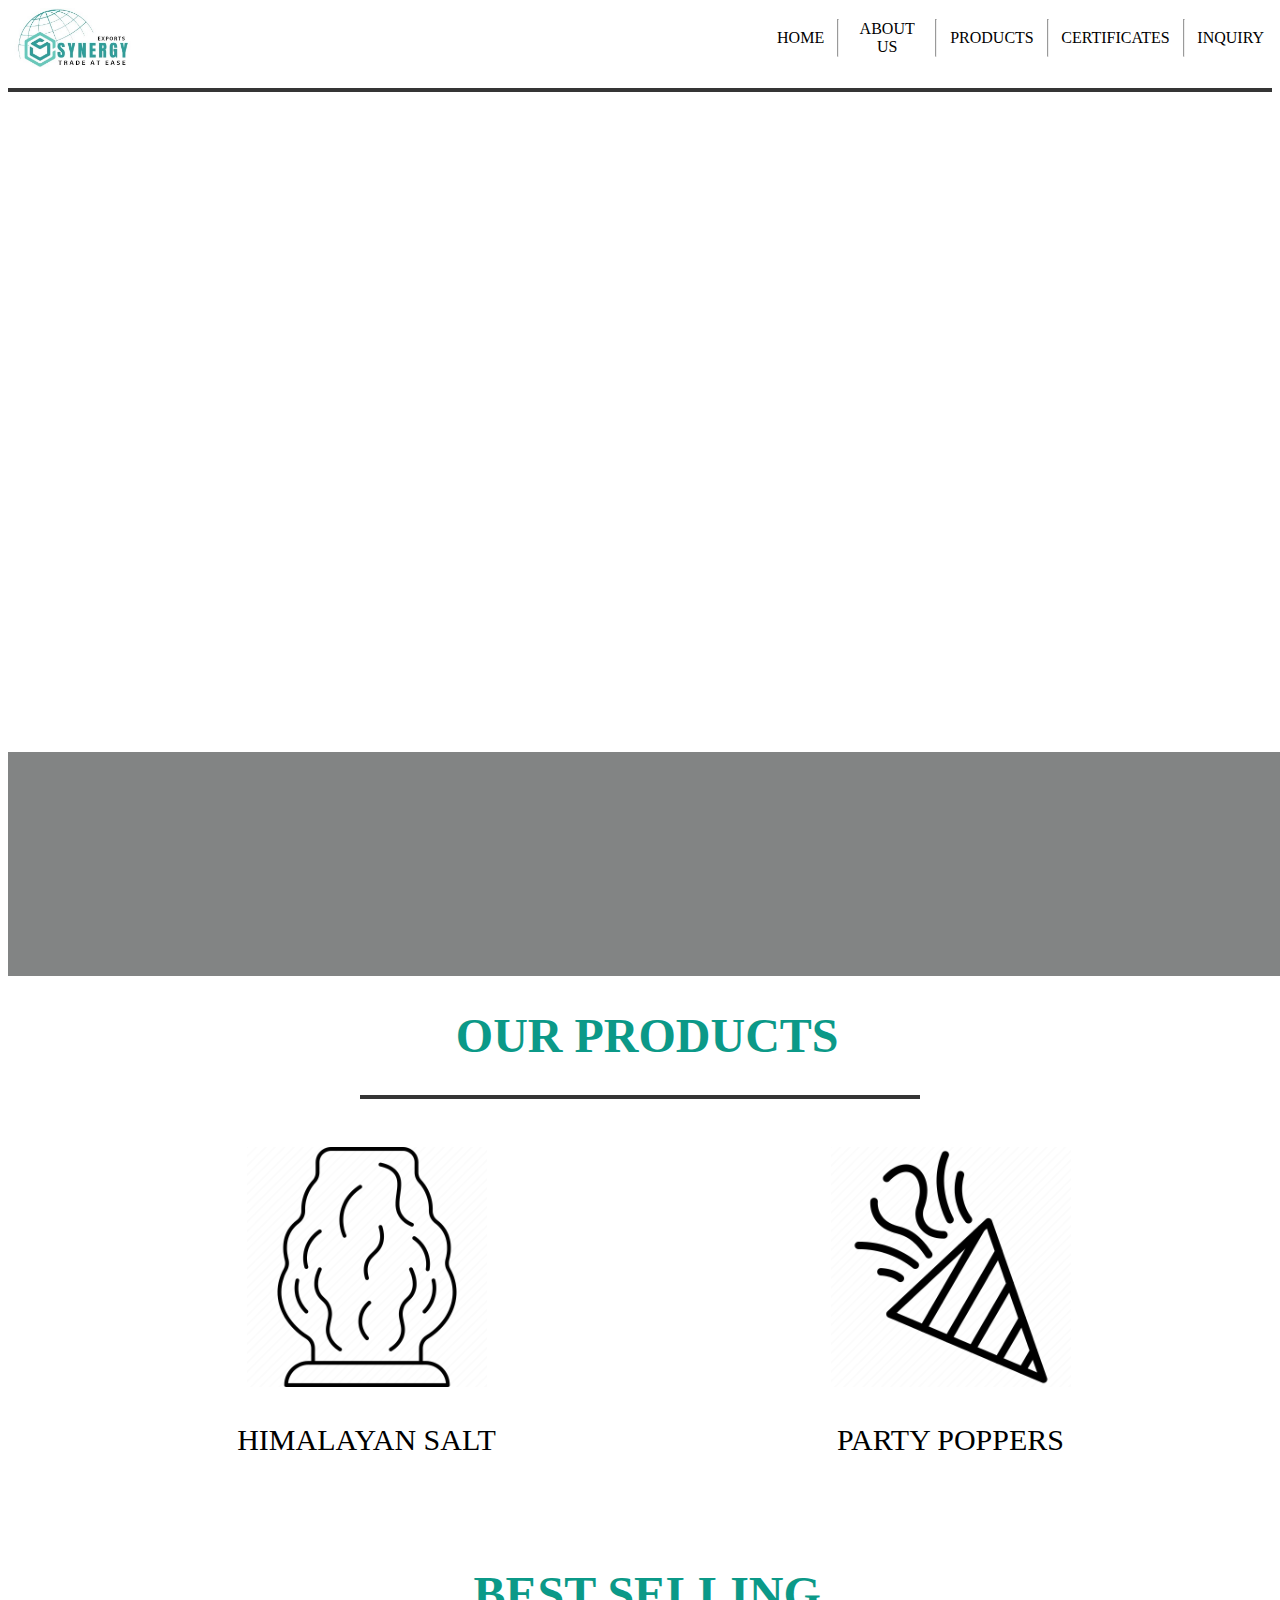
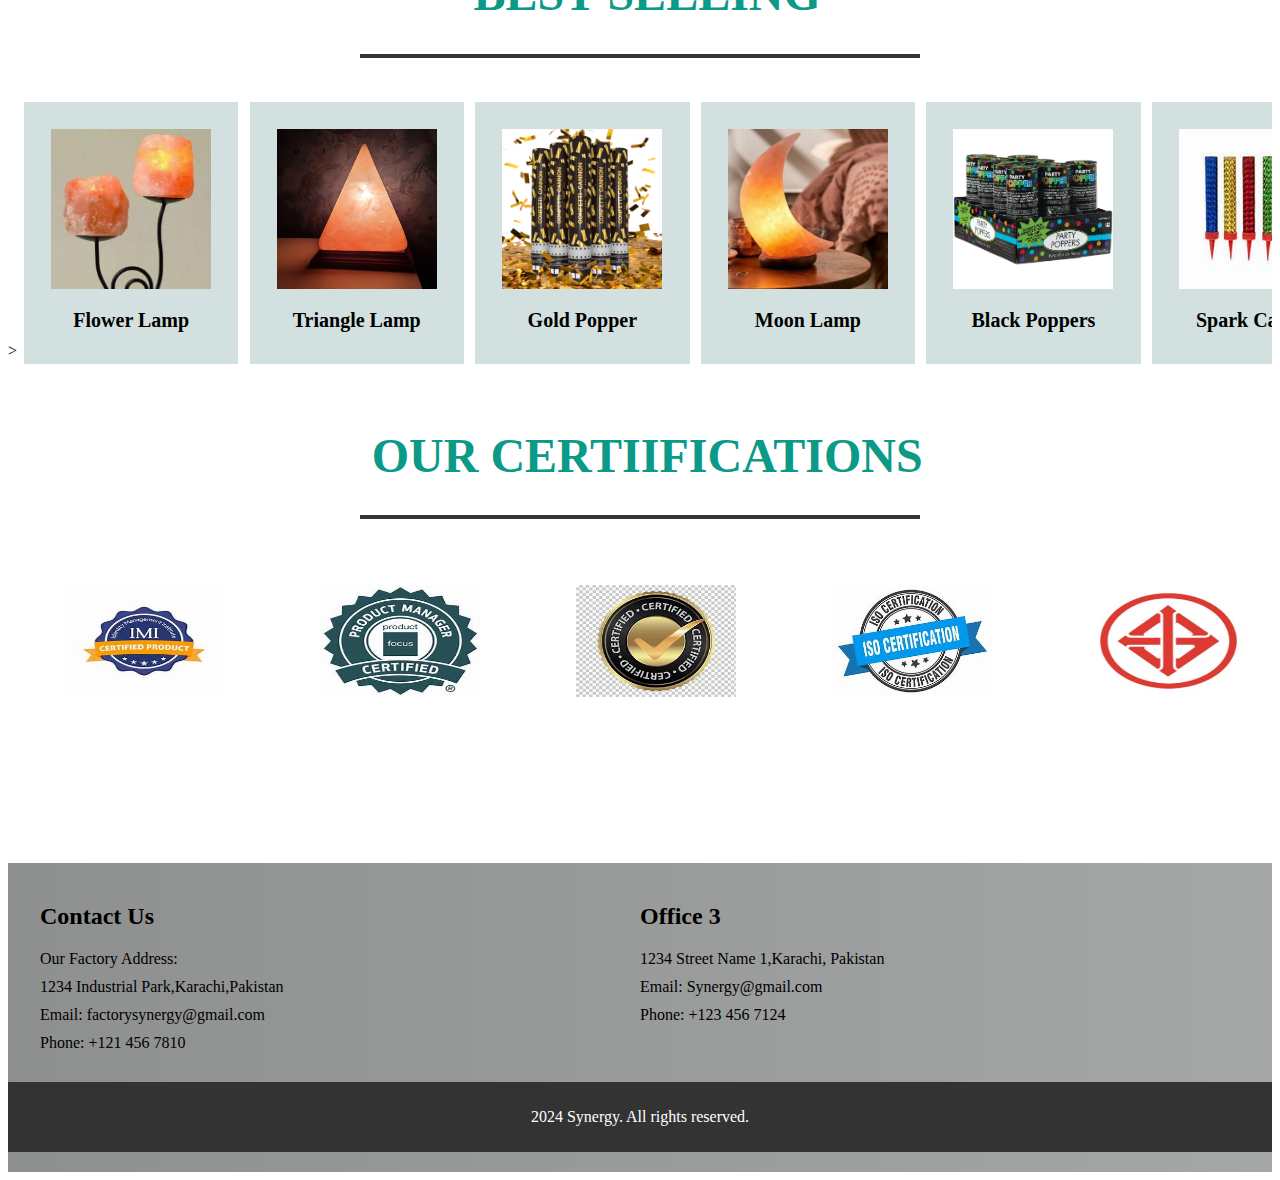
==== index.html @ dcdabdfd "add" ====
<!DOCTYPE html>
<html lang="en">
<head>
<meta charset="UTF-8">
<meta name="viewport" content="width=device-width, initial-scale=1.0">
<link rel="preconnect" href="https://fonts.googleapis.com">
<link rel="preconnect" href="https://fonts.gstatic.com" crossorigin>
<link href="https://fonts.googleapis.com/css2?family=Abel&family=Cookie&family=Great+Vibes&family=Pacifico&display=swap" rel="stylesheet">

<title>Home</title>
<link rel="stylesheet" href="index.css">
</head>

<body>
<div class="top_bar">
<img src="icon.jpeg" class="icon" width="150em" height="60em"/>
<a href="index.html" class="item" >HOME</a>
<hr/>
<a href="aboutus\aboutus.html" class="item" >ABOUT US</a>
<hr/>
<div class="dropdown">
    <a href="C:\sheza\k213240\Desktop\synergy_website\products\products.html" class="item">PRODUCTS</a> 
    <div class="dropdown-content">
        <a href="C:\sheza\k213240\Desktop\synergy_website\products\products.html#salt">Salt Lamps</a>
        <a href="C:\sheza\k213240\Desktop\synergy_website\products\products.html#poppers">Party Poppers</a>
    </div>
</div>
<hr/>
<a href="" class="item" >CERTIFICATES</a> <!--insert link here for certificates-->
<hr/>
<a href="" class="item">INQUIRY</a> <!--insert link here for inquiry page-->
</div>

<br/>
<br/>
<br/>
<br/>
<!--<div class="rest_of_the_page">-->
<hr class="hline">


    <div class="slideshow-container">
        <div class="slide slide1">
        </div>
        <div class="slide slide2">
            
        </div>
        <div class="slide slide3">
            
        </div>
    </div>
   <br/>
   <br/>
   <br/>
   <br/>
   <br/>
   <br/>
   <br/>
   <br/>
   <br/>
   <br/>
   <br/>
   <br/>
   <br/>
   <br/>
   <br/>
   <br/>
   <br/>
   <br/>
   <br/>
   <br/>
   <br/>
   <br/>
   <br/>
   <br/>
   <br/>
   <br/>
   <br/>
   <br/>
   <br/>
   <br/>
   
  
    <div class="slideshow_intro" style="margin-top:7em;">
        <div class="desc desc1">
        <h1 class="intro_heading" style="text-shadow: 2px 2px 2px rgba(0, 0, 0, 1); font-size:3.5em; ">Tea Tree Light </h1>
        <p class="intro">Enhance your ambiance with Salt Tea Lights. These natural, hand-carved salt crystals emit
             a warm, soothing glow, perfect for creating a calming atmosphere and promoting relaxation. Whether used 
             as decorative accents or for holistic benefits, Salt Tea Lights are a versatile addition to any space, 
             offering both aesthetic charm and therapeutic properties.
         </p>  
        </div> 

        <div class="desc desc2">
            <h1 class="intro_heading" style="text-shadow: 2px 2px 2px rgba(0, 0, 0, 1); font-size:3.5em; ">Animal Lick Salt  </h1>
            <p class="intro">Boost your animals' health with our mineral-rich lick salt. Sourced from natural Himalayan salt deposits
                , our product provides essential minerals like sodium, potassium, and magnesium, crucial for maintaining your animals' well-being. Ideal for livestock and pets alike, our Animal Lick Salt promotes hydration and supports overall health, ensuring your animals thrive with every lick.
             </p>  
            </div> 

            <div class="desc desc3">
                <h1 class="intro_heading" style="text-shadow: 2px 2px 2px rgba(0, 0, 0, 1); font-size:3.5em;  ">Gold Popper </h1>
                <p class="intro">Add a touch of glamour to your celebration with our Gold Party Popper. This festive accessory is perfect for any occasion, from birthdays to weddings, adding excitement and elegance to your festivities. With its shimmering gold design and effortless usability, 
                    our Party Popper ensures memorable moments and joyful celebrations for you and your guests.
                </div> 
    </div>  


  <div class="rest_of_the_page">
    <div>
    <div class="products">
        <h1 class="intro_heading"  style="text-align: center;"> OUR PRODUCTS</h1>
        <hr class="hline" style="width:35em;">
    </div>

    <span class="container">
        <span class="item">
          <a href="C:\sheza\k213240\Desktop\synergy_website\products\products.html#salt" alt="cannot load"><img src="saltlamp.png" class="img" ></a><!--link for products-->
          <div class="title">HIMALAYAN SALT</div>
          <div class="des">shop our authentic Animal Lick Salt, Bath Salt & Sauna Salt,Himalayan Fine Salt
            , Health Care Salt
            and Salt Tea Light
            </div>
  
       </span>
       <span class="container">
        <span class="item">
          <a href="C:\sheza\k213240\Desktop\synergy_website\products\products.html#poppers" alt="cannot load"><img src="partypopper.png" class="img" ></a><!--fast forward to party poppers on prod page-->
          <div class="title">PARTY POPPERS</div>
          <div class="des">Shop high quality Birthday Sparkling Candles and Party Poppers.</div>
  
       </span>
    </div>




<!-- BEST SELLING TAB-->
<div class="best_selling_prod">
    <h1 class="intro_heading" style="text-align: center;">BEST SELLING</h1>
    <hr class="hline" style="width:35em;">
    <br/>
    <br/>
    
    <div class="best_selling_container">
        <div class="best_selling_item">
            <a href="C:\sheza\k213240\Desktop\synergy_website\products\products.html#salt" alt="cannot load"><img src="flower_lamp.jpeg" class="best_selling_img"></a>
            <div class="best_selling_title">Flower Lamp</div>
            <div class="best_selling_price">PKR 1200</div>
        </div>
        <div class="best_selling_item">
            <a href="C:\sheza\k213240\Desktop\synergy_website\products\products.html#salt" alt="cannot load"><img src="triangle lamp.jpeg" class="best_selling_img"></a>
            <div class="best_selling_title">Triangle Lamp</div>
            <div class="best_selling_price">PKR 1000</div>
        </div>
        <div class="best_selling_item">
            <a href="C:\sheza\k213240\Desktop\synergy_website\products\products.html#poppers" alt="cannot load"><img src="home_first_display2.jpg" class="best_selling_img"></a>
            <div class="best_selling_title">Gold Popper</div>
            <div class="best_selling_price">PKR 600</div>
        </div>
        <div class="best_selling_item">
            <a href="C:\sheza\k213240\Desktop\synergy_website\products\products.html#salt" alt="cannot load"><img src="moon_lamp.jpeg" class="best_selling_img"></a>
            <div class="best_selling_title">Moon Lamp</div>
            <div class="best_selling_price">PKR 1000</div>
        </div>
        <div class="best_selling_item">
            <a href="C:\sheza\k213240\Desktop\synergy_website\products\products.html#poppers" alt="cannot load"><img src="party_poppers_2.webp" class="best_selling_img"></a>
            <div class="best_selling_title">Black Poppers</div>
            <div class="best_selling_price">PKR 500</div>
        </div>
        <div class="best_selling_item">
            <a href="C:\sheza\k213240\Desktop\synergy_website\products\products.html#poppers" alt="cannot load"><img src="birthday_sparkling_candles.jfif" class="best_selling_img"></a>
            <div class="best_selling_title">Spark Candles</div>
            <div class="best_selling_price">PKR 500</div>
        </div>
        <div class="best_selling_item">
            <a href="C:\sheza\k213240\Desktop\synergy_website\products\products.html#salt" alt="cannot load"><img src="health_care_salt.jfif" class="best_selling_img"></a>
            <div class="best_selling_title">Health Salt</div>
            <div class="best_selling_price">PKR 300</div>
        </div>
        <div class="best_selling_item">
            <a href="C:\sheza\k213240\Desktop\synergy_website\products\products.html#salt" alt="cannot load"><img src="bath_salts.jfif" class="best_selling_img"></a>
            <div class="best_selling_title">Bath Salts</div>
            <div class="best_selling_price">PKR 700</div>
        </div>
        <!--duplication-->
        <div class="best_selling_item">
            <a href="C:\sheza\k213240\Desktop\synergy_website\products\products.html#salt" alt="cannot load"><img src="flower_lamp.jpeg" class="best_selling_img"></a>
            <div class="best_selling_title">Flower Lamp</div>
            <div class="best_selling_price">PKR 1200</div>
        </div>
        <div class="best_selling_item">
            <a href="C:\sheza\k213240\Desktop\synergy_website\products\products.html#salt" alt="cannot load"><img src="triangle lamp.jpeg" class="best_selling_img"></a>
            <div class="best_selling_title">Triangle Lamp</div>
            <div class="best_selling_price">PKR 1000</div>
        </div>
        <div class="best_selling_item">
            <a href="C:\sheza\k213240\Desktop\synergy_website\products\products.html#poppers" alt="cannot load"><img src="home_first_display2.jpg" class="best_selling_img"></a>
            <div class="best_selling_title">Gold Popper</div>
            <div class="best_selling_price">PKR 600</div>
        </div>
        <div class="best_selling_item">
            <a href="C:\sheza\k213240\Desktop\synergy_website\products\products.html#salt" alt="cannot load"><img src="moon_lamp.jpeg" class="best_selling_img"></a>
            <div class="best_selling_title">Moon Lamp</div>
            <div class="best_selling_price">PKR 1000</div>
        </div>
        <div class="best_selling_item">
            <a href="C:\sheza\k213240\Desktop\synergy_website\products\products.html#poppers" alt="cannot load"><img src="party_poppers_2.webp" class="best_selling_img"></a>
            <div class="best_selling_title">Black Poppers</div>
            <div class="best_selling_price">PKR 500</div>
        </div>
        <div class="best_selling_item">
            <a href="C:\sheza\k213240\Desktop\synergy_website\products\products.html#poppers" alt="cannot load"><img src="birthday_sparkling_candles.jfif" class="best_selling_img"></a>
            <div class="best_selling_title">Spark Candles</div>
            <div class="best_selling_price">PKR 500</div>
        </div>
        <div class="best_selling_item">
            <a href="C:\sheza\k213240\Desktop\synergy_website\products\products.html#salt" alt="cannot load"><img src="health_care_salt.jfif" class="best_selling_img"></a>
            <div class="best_selling_title">Health Salt</div>
            <div class="best_selling_price">PKR 300</div>
        </div>
        <div class="best_selling_item">
            <a href="C:\sheza\k213240\Desktop\synergy_website\products\products.html#salt" alt="cannot load"><img src="bath_salts.jfif" class="best_selling_img"></a>
            <div class="best_selling_title">Bath Salts</div>
            <div class="best_selling_price">PKR 700</div>
        </div>
    </div>
</div>>



    
    
    <!--certifications-->
    <br/>
    <br/>
    <br/>
   
    


   <div class="certifications">
    <h1 class="intro_heading"  style="text-align: center;"> OUR CERTIIFICATIONS </h1>
    <hr class="hline" style="width:35em;">
  <br/>


  <div class="certifications_container">
    <div class="certificate_box">
    <img src="cert1.jfif" class="certificate">
    </div>
    <div class="certificate_box">
        <img src="cert2.jfif" class="certificate">
    </div>
    <div class="certificate_box">
        <img src="cert3.jfif" class="certificate">
    </div>
    <div class="certificate_box">
        <img src="cert4.jfif" class="certificate">
    </div>
    <div class="certificate_box">
        <img src="cert5.jpg" class="certificate">
    </div>
    </div>
    <br/>
    <br/><br/><br/><br/>
    <!--GET IN TOUCH-->
    
    <br/>
    <br/>
    <br/>
    <br/>  
      <br/>
    <div class="get_in_touch">
    
        <footer class="contact-footer">
            <div class="contact-container">
                <div class="contact-info">
                    <h2>Contact Us</h2>
                    <p>Our Factory Address:</p>
                    <p>1234 Industrial Park,Karachi,Pakistan</p>
                    <p>Email: factorysynergy@gmail.com</p>
                    <p>Phone: +121 456 7810</p>
                </div>
                <div class="contact-details">
                    <h2>Office 3</h2>
                    <p>1234 Street Name 1,Karachi, Pakistan</p>
                    <p>Email: Synergy@gmail.com</p>
                    <p>Phone: +123 456 7124</p>
                </div>
            </div>
            <div class="footer-bottom">
                <p> 2024 Synergy. All rights reserved.</p>
            </div>
        </footer>
    
    </div>
  </div>

</body>
</html>
---- index.css ----
.rest_of_the_page{
    
    background-size:cover;
    background-size: cover;
    overflow-x: hidden;


}
.top_bar {
    display: flex;
    flex-wrap: nowrap;
    float: right;
    align-items: center;
    gap:0.3em
    }
    
.item {
    
    padding: 0.5em;
    text-align: center;
    color: black;
    text-decoration: none;
    align-items: center;
    
    }

.dropdown {
    position: relative;
    display: inline-block;
}

.dropdown-content {
    display: none;
    position: absolute;
    background-color: white;
    box-shadow: 0px 8px 16px 0px rgba(0,0,0,0.2);
    z-index: 1;
    min-width: 8em; 

}

.dropdown-content a {
    color: black;
    padding: 12px 16px;
    text-decoration: none;
    display: block;
    text-align: left;
}

.dropdown-content a:hover {
    background-color: rgb(5, 182, 182);
    color: white;
}

.dropdown:hover .dropdown-content {
    display: block;
}

.dropdown:hover .item {
    color: rgb(5, 182, 182);
}
    
.icon {
    padding-right:39em;
    }
    
.item:hover {
     color: rgb(5, 182, 182);
    
    }
    
hr{
    height: 2em;
    padding-bottom: 0em;
    padding-top:0.2em;
   
    
 }
    
.hline{
   height: 0.05em;
   background-color: rgb(53, 53, 53);
   border: none;
}


@keyframes Animation{
    from{
    opacity:0;
    }
    
    to{
    opacity:1;
    } 
}  



.slideshow-container {
    position: absolute;
    padding-top: 5em;
    width: 66em;
    height: 50em;
    padding-left:18em;
    overflow: hidden;
    z-index: -1; /* Ensure it stays behind other content */
    
}

.slide {
    position: absolute;
    top: 0;
    left: 0;
    width: 100%;
    height: 100%;
    background-size: cover;
    background-position: center;
    opacity: 0;
    z-index:-1;
    
    animation: slideAnimation 12s infinite linear;

}

.slide1 {
    background-image: url('salt_tea_light.webp');
    animation-delay: 0s;
}

.slide2 {
    background-image: url('animal_lick_salt.webp');
    animation-delay: 4s;
}

.slide3 {
    background-image: url('home_first_display2.jpg');
    animation-delay: 8s;
}

@keyframes slideAnimation {
    0% { opacity: 0; transform: scale(1); }
    10% { opacity: 1; transform: scale(1.02); }
    30% { opacity: 1; transform: scale(1.04); }
    40% { opacity: 0; transform: scale(1.06); }
    100% { opacity: 0; transform: scale(1); }
}




.intro{
    font-size: 1.5em;
    color: rgb(245, 234, 234);
    text-align: justify;
    padding-right: 1.5em;
    padding-left: 0.5em;
    }

.intro_heading{
    
    color:#0b9988;
    font-weight: 10em;
    font-size: 3em;
    padding-left: 0.3em;
    
}
.slideshow_intro{
    position: relative;
    width: 84em;
    height: 14em;

    overflow: hidden;
    z-index: 1; 
    background-color: rgba(46, 50, 50, 0.6); 
    text-align: justify;
}
.desc {
    position: absolute;
    top: 0;
    left: 0;
    width: 100%;
    height: 100%;
    opacity: 0;
    z-index: 1;
    animation: desAnimation 12s infinite linear;
  }

  .desc1 {
    animation-delay: 0s;
  }

  .desc2 {
    animation-delay: 4s;
  }

  .desc3 {
    animation-delay: 8s;
  }

  @keyframes desAnimation {
    0% { opacity: 0; }
    8% { opacity: 1; }
    33% { opacity: 1; }
    41% { opacity: 0; }
    100% { opacity: 0; }
  }

.img{
	width:15em;
	height:15em;
	object-fit: cover;
	padding:2em;
    
	
}
.img:hover{
	width:18em;
	height:18em;
	padding:0px;
	padding-top:1%;

}
.container{
	display:inline-flex;
	justify-content: space-between;	
	padding-left: 0em;
    padding-right: 3em;
	
}

.item{
    text-align: center;
}

.title
{ 
   font-size:30px;	
   text-decoration:bold;
}
.des{
   color:transparent;
   transition:all 0.5s ease-in-out 0s;
   font-size: 20px;
   padding-left: 5em;
   padding-right: 5em;
}

.item:hover .des{  
   color: rgb(44, 51, 46);

   
}



/* BEST SELLING */
.best_selling_img{
	width:10em;
	height:10em;
	object-fit: cover;
	padding:1em;
}

.best_selling_item:hover .best_selling_img{
	width:14em;
	height:13em;
	padding:1em;
	padding-top:1%;
}

.best_selling_container{
	display: inline-flex;
	justify-content: space-between;
	padding-left: 1em;
	animation: scroll 20s linear infinite;
	width: calc(100% * 2);
	width: 40em;
	height: 15em; /* Adjusted to fit larger items */
}

.best_selling_item{
	text-align: center;
	background-color: rgba(165, 194, 191, 0.5);
	padding: 0.7em;
	margin-right: 0.7em;
	width: 15em; /* Increased initial width */
	height: 15em; /* Increased initial height */
}

.best_selling_item:hover{
	width:19em;
	height:17em;
}

.best_selling_title{ 
	font-size: 1.25em;	
	font-weight: bold;
}

.best_selling_price{
	color: transparent;
	transition: all 0.5s ease-in-out 0s;
	font-size: 20px;
	text-align: center;
}



@keyframes scroll {
    0% { transform: translateX(0); }
    100% { transform: translateX(-50%); }
}

/*CERTIFICATIONS*/

.certifications_container{
	display:inline-flex;
	justify-content: space-between;	
    width:7em;
    height:6em;
    padding-left: 1em;
}
.certificate_box{
    padding:2.5em;
    background-color:transparent;
    margin-right: 1em;
    width:10em;
    height:7em;
}
.certificate{
    width:10em;
    height:7em;
}

.certificate:hover{
    opacity:0.7
}

/*GET IN TOUCH*/

.contact-footer {
    background:linear-gradient(to right,rgba(30, 33, 33, 0.5),rgba(30, 33, 33, 0.4));
    color:black;
    
    padding: 20px 0;
}

.contact-container {
    display: flex;
    justify-content: space-around;
    align-items: flex-start;
    padding: 20px;
    max-width: 1200px;
    margin: 0 auto;
   
}

.contact-info,
.contact-details {
    width: 45%;
}

.contact-info h2,
.contact-details h2 {
    margin-top: 0;
    font-size: 24px;
}

.contact-info p,
.contact-details p {
    margin: 10px 0;
}

.footer-bottom {
    text-align: center;
    padding: 10px 0;
    background-color: #333;
   color:white;
}


.contact-info,
.contact-details {
     width: 80%;
        
 }



 /*ABOUT US PAGE*/
 
 .aboutus_intro {
    position: relative;
    width: 100%;
    height: 60em;
    background-image: url('office.jpg');
    background-size: cover;
    background-position: center;
    overflow: hidden;
    opacity: 0; 
            animation: fadeInScale 0.6s ease-in-out forwards; 
        }
   
@keyframes fadeInScale {
    from {
        opacity: 0;
        transform: scale(1);
    }
    to {
        opacity: 1;
        transform: scale(1);
    }
}

.aboutus_intro::before {
    content: "";
    position: absolute;
    top: 0;
    left: 0;
    width: 100%;
    height: 60em;
    background-image: url('office.jpg');
    background-size: cover;
    background-position: center;
    filter: brightness(40%) grayscale(60%); 
    opacity: 0.9;
    z-index: 0;
}

.dull_caption {
    position: relative;
    z-index: 1;
    color: rgb(7, 199, 190);
    font-size: 4em; 
    text-shadow: 4px 4px 4px rgba(0, 0, 0, 1); 
    padding-top:4em;
    padding-left:0.7em;
    animation: fadeInScale 1.2s ease-in-out forwards; 
}
.dull_vision{
    position: relative;
    font-family: "Abel";
    z-index:1;
    color: rgba(253, 253, 253, 1);
    text-shadow: 3px 3px 3px rgba(0, 0, 0, 1); 
    font-size:1.5em;
    padding-left: 2em;
    padding-right: 20em;
    text-align: justify;
    animation: fadeInScale 1.2s ease-in-out forwards; 
    
   
}

/*CEO MESSAGE*/
.ceo_msg{
    display:flex;
    flex-direction: row;
    font-size: 1.16em;
    background:rgba(63, 61, 61, 0.3);

    

}
.message{
    text-align: justify;
    padding-left:1em;
    padding-right:3em;
}
.ceo_image{
    padding-right:2em;
}
.ceo_picture{
   width:25em;
   height:28em;
   padding-top:9em;
}
.ceo_image{
    display:inline-flex;
    align-items: center;
    flex-direction: column; 
}
.ceo_image_caption{
    font-size: 1.5em;
}
/*DIRECTOR MESSSAGE*/

.director_msg{
    display:flex;
    flex-direction: row-reverse;
    font-size: 1.16em;
    background:rgba(63, 61, 61, 0.3);

    

}
.initial{
    color:#0b9988;
    font-size: 3em;
}
.ceo_message{
    color:#2c2c2c;
}

/*PRODUCTS PAGE*/
.salt_intro {
    
    display:flex;
    align-items: center;
    flex-direction: column;
    position: relative;
    width: 100%;
    height: 17em;
    background-image: url('salt.jpg');
    background-size: cover;
    background-position: center;
    overflow: hidden;
    opacity: 0; 
            animation: fadeInScale 0.6s ease-in-out forwards; 
        }
   


.salt_intro::before {

    content: "";
    position: absolute;
    top: 0;
    left: 0;
    width: 100%;
    height: 17em;
    background-image: url('salt.jpg');
    background-size: cover;
    background-position: center;
    filter: brightness(50%) ; 
    opacity: 0.5;
    z-index: 0;
}
.salt_heading{
    position: relative;
    z-index: 1;
    color: rgb(234, 127, 95);
    font-size: 4em; 
    text-shadow: 4px 4px 4px rgba(0, 0, 0, 1); 
    padding-left:0.7em;
    animation: fadeInScale 1.2s ease-in-out forwards; 
}
.salt_caption{
    position: relative;
    font-family: "Abel";
    z-index:1;
    color: rgba(253, 253, 253, 1);
    text-shadow: 3px 3px 3px rgba(0, 0, 0, 1); 
    font-size:1.5em;
    padding-left: 1em;
    padding-right: 1em;
    text-align: center;
    animation: fadeInScale 1.2s ease-in-out forwards;   
}

/*SALT PRODUCTS*/


/*PARTY POPPERS*/
.party_poppers {
    
    display:flex;
    align-items: center;
    flex-direction: column;
    position: relative;
    width: 100%;
    height: 17em;
    background-image: url('home_first_display2.jpg');
    background-size: cover;
    background-position: center;
    overflow: hidden;
    opacity: 0; 
            animation: fadeInScale 0.6s ease-in-out forwards; 
        }
   


.party_poppers::before {

    content: "";
    position: absolute;
    top: 0;
    left: 0;
    width: 100%;
    height: 17em;
    background-image: url('home_first_display2.jpg');
    background-size: cover;
    background-position: center;
    filter: brightness(50%) ; 
    opacity: 0.5;
    z-index: 0;
}
.party_heading{
    position: relative;
    z-index: 1;
    color: rgb(254, 217, 65);
    font-size: 4em; 
    text-shadow: 4px 4px 4px rgb(0, 0, 0); 
    padding-left:0.7em;
    animation: fadeInScale 1.2s ease-in-out forwards; 
}
.party_caption{
    position: relative;
    font-family: "Abel";
    z-index:1;
    color: rgba(253, 253, 253, 1);
    text-shadow: 3px 3px 3px rgba(0, 0, 0, 1); 
    font-size:1.5em;
    padding-left: 1em;
    padding-right: 1em;
    text-align: center;
    animation: fadeInScale 1.2s ease-in-out forwards;   
}
/*PRODUCTS*/



.product_img{
	width:11em;
	height:10em;
	object-fit: cover;
	padding:1em;
    
	
}
.product_item:hover .product_img{
	width:13em;
	height:12em;
    transition:all 0.5s ease-in-out 0.2s;
	

}
.product_container{
	display:inline-flex;
	justify-content: space-between;	
    padding-top:1em;
}

.product_item{
    text-align: center;
    background-color: rgba(165, 194, 191, 0.5); 
    padding-bottom:2em;
    margin-right: 2em; 
    width:15em;
    height:15em;
    margin-bottom: 2em;
    margin-left: 0.5em;
    margin-right: 0.5em;
    
}

.product_item:hover{
    width:17em;
    height:18em;
    transition:all 0.5s ease-in-out 0.2s;
}

.product_title
{ 
   font-size:1.25em;	
   font-weight: bold; 
   
}


.product_des{
    padding-top: 0.3em;;
color:transparent;
font-size: 1.05em;
padding-left: 0.5em;
padding-right: 0.5em;
text-align: center;
}

.product_item:hover .product_des{
    color:#333;
    transition:all 0.7s ease-in-out 0.5s;
}
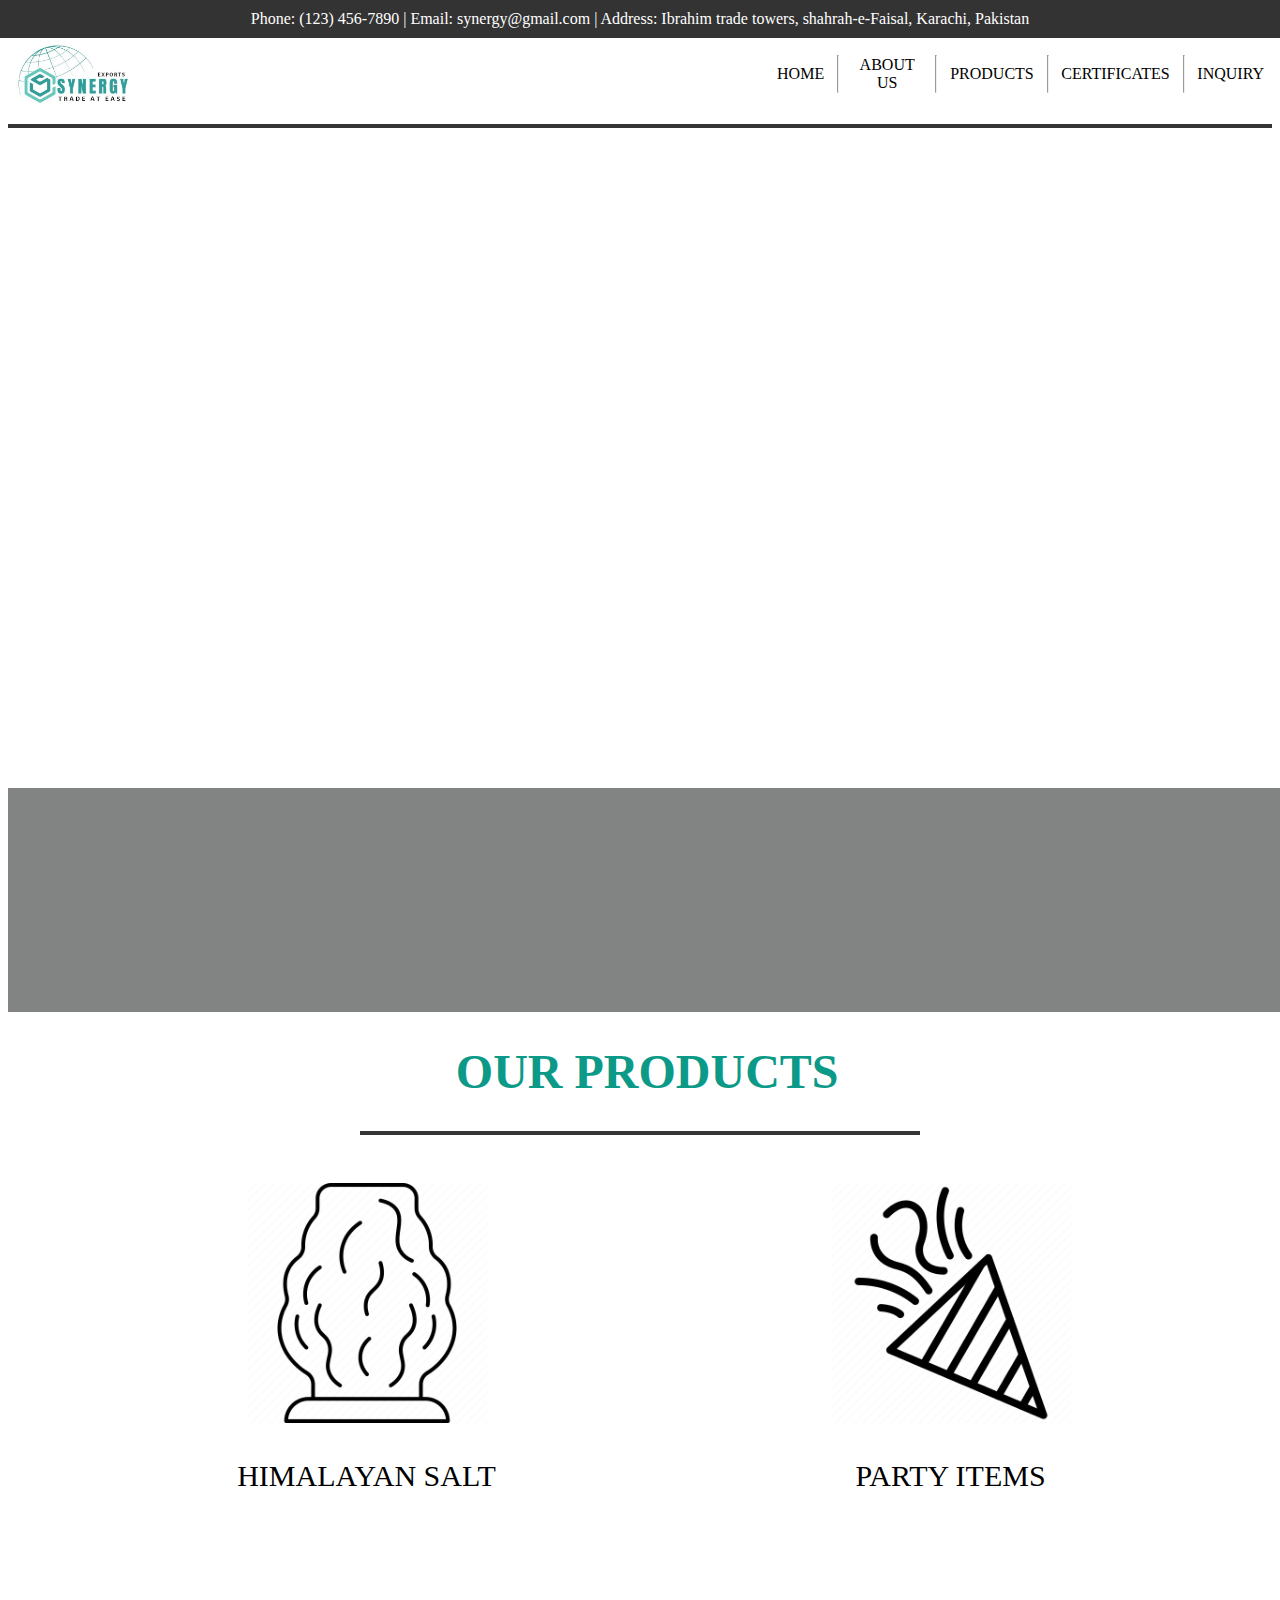
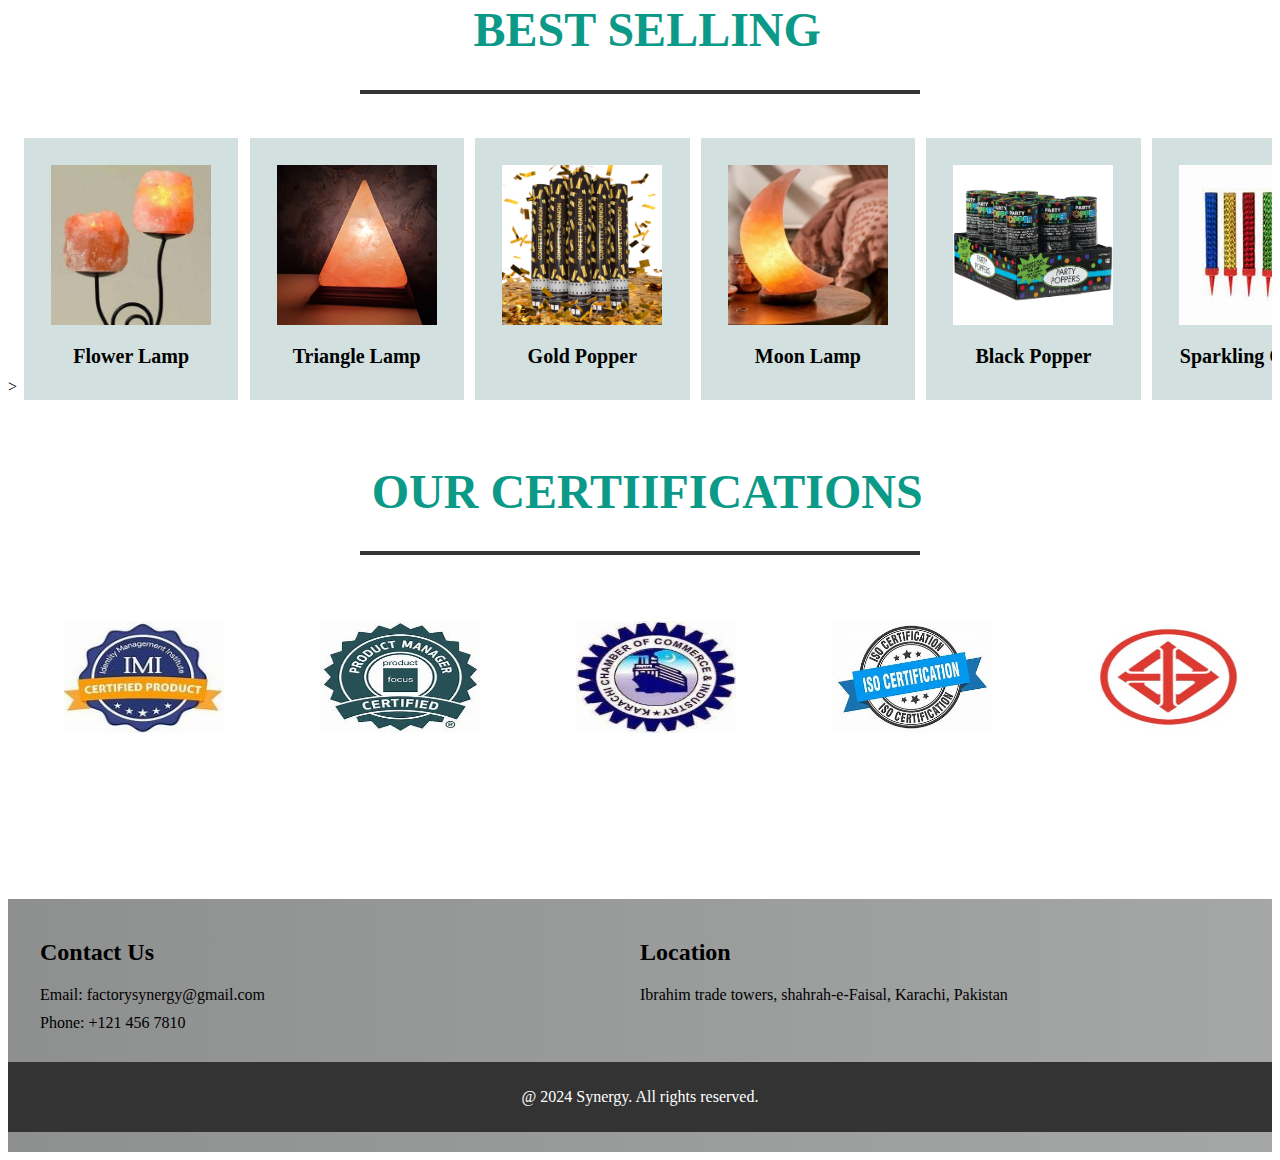
==== commit fd350924: "added" ====
--- a/index.html
+++ b/index.html
@@ -12,6 +12,14 @@
 </head>
 
 <body>
+    <div class="ticker-container">
+        <div class="ticker">
+            <p>Phone: (123) 456-7890   | Email: synergy@gmail.com   | Address: Ibrahim trade towers, shahrah-e-Faisal, Karachi, Pakistan</p>
+            <p>Phone: (123) 456-7890   | Email: synergy@gmai.com    | Address: Ibrahim trade towers, shahrah-e-Faisal, Karachi, Pakistan</p>
+        </div>
+    </div>
+    <br/>
+    <br/>
 <div class="top_bar">
 <img src="icon.jpeg" class="icon" width="150em" height="60em"/>
 <a href="index.html" class="item" >HOME</a>
@@ -19,16 +27,16 @@
 <a href="aboutus\aboutus.html" class="item" >ABOUT US</a>
 <hr/>
 <div class="dropdown">
-    <a href="C:\sheza\k213240\Desktop\synergy_website\products\products.html" class="item">PRODUCTS</a> 
+    <a href="products\products.html" class="item">PRODUCTS</a> 
     <div class="dropdown-content">
-        <a href="C:\sheza\k213240\Desktop\synergy_website\products\products.html#salt">Salt Lamps</a>
-        <a href="C:\sheza\k213240\Desktop\synergy_website\products\products.html#poppers">Party Poppers</a>
+        <a href="products\products.html#salt">Himalayan Salt</a>
+        <a href="products\products.html#poppers">Party Items</a>
     </div>
 </div>
 <hr/>
 <a href="" class="item" >CERTIFICATES</a> <!--insert link here for certificates-->
 <hr/>
-<a href="" class="item">INQUIRY</a> <!--insert link here for inquiry page-->
+<a href="inquiry\inquiry.html" class="item">INQUIRY</a> <!--insert link here for inquiry page-->
 </div>
 
 <br/>
@@ -83,8 +91,8 @@
   
     <div class="slideshow_intro" style="margin-top:7em;">
         <div class="desc desc1">
-        <h1 class="intro_heading" style="text-shadow: 2px 2px 2px rgba(0, 0, 0, 1); font-size:3.5em; ">Tea Tree Light </h1>
-        <p class="intro">Enhance your ambiance with Salt Tea Lights. These natural, hand-carved salt crystals emit
+        <h1 class="intro_heading" style="text-shadow: 2px 2px 2px rgba(0, 0, 0, 1); font-size:3.5em; ">Salt Lamps </h1>
+        <p class="intro">Enhance your ambiance with Himalayan salt lamps. These natural, hand-carved salt crystals emit
              a warm, soothing glow, perfect for creating a calming atmosphere and promoting relaxation. Whether used 
              as decorative accents or for holistic benefits, Salt Tea Lights are a versatile addition to any space, 
              offering both aesthetic charm and therapeutic properties.
@@ -99,8 +107,8 @@
             </div> 
 
             <div class="desc desc3">
-                <h1 class="intro_heading" style="text-shadow: 2px 2px 2px rgba(0, 0, 0, 1); font-size:3.5em;  ">Gold Popper </h1>
-                <p class="intro">Add a touch of glamour to your celebration with our Gold Party Popper. This festive accessory is perfect for any occasion, from birthdays to weddings, adding excitement and elegance to your festivities. With its shimmering gold design and effortless usability, 
+                <h1 class="intro_heading" style="text-shadow: 2px 2px 2px rgba(0, 0, 0, 1); font-size:3.5em;  ">Rainbow Popper </h1>
+                <p class="intro">Add a touch of glamour to your celebration with our rainbow Party Popper. This festive accessory is perfect for any occasion, from birthdays to weddings, adding excitement and elegance to your festivities. With its shimmering gold design and effortless usability, 
                     our Party Popper ensures memorable moments and joyful celebrations for you and your guests.
                 </div> 
     </div>  
@@ -115,7 +123,7 @@
 
     <span class="container">
         <span class="item">
-          <a href="C:\sheza\k213240\Desktop\synergy_website\products\products.html#salt" alt="cannot load"><img src="saltlamp.png" class="img" ></a><!--link for products-->
+          <a href="products\products.html#salt" alt="cannot load"><img src="saltlamp.png" class="img" ></a><!--link for products-->
           <div class="title">HIMALAYAN SALT</div>
           <div class="des">shop our authentic Animal Lick Salt, Bath Salt & Sauna Salt,Himalayan Fine Salt
             , Health Care Salt
@@ -125,8 +133,8 @@
        </span>
        <span class="container">
         <span class="item">
-          <a href="C:\sheza\k213240\Desktop\synergy_website\products\products.html#poppers" alt="cannot load"><img src="partypopper.png" class="img" ></a><!--fast forward to party poppers on prod page-->
-          <div class="title">PARTY POPPERS</div>
+          <a href="products\products.html#poppers" alt="cannot load"><img src="partypopper.png" class="img" ></a><!--fast forward to party poppers on prod page-->
+          <div class="title">PARTY ITEMS</div>
           <div class="des">Shop high quality Birthday Sparkling Candles and Party Poppers.</div>
   
        </span>
@@ -144,83 +152,83 @@
     
     <div class="best_selling_container">
         <div class="best_selling_item">
-            <a href="C:\sheza\k213240\Desktop\synergy_website\products\products.html#salt" alt="cannot load"><img src="flower_lamp.jpeg" class="best_selling_img"></a>
+            <a href="products\products.html#salt" alt="cannot load"><img src="flower_lamp.jpeg" class="best_selling_img"></a>
             <div class="best_selling_title">Flower Lamp</div>
             <div class="best_selling_price">PKR 1200</div>
         </div>
         <div class="best_selling_item">
-            <a href="C:\sheza\k213240\Desktop\synergy_website\products\products.html#salt" alt="cannot load"><img src="triangle lamp.jpeg" class="best_selling_img"></a>
+            <a href="products\products.html#salt" alt="cannot load"><img src="triangle lamp.jpeg" class="best_selling_img"></a>
             <div class="best_selling_title">Triangle Lamp</div>
             <div class="best_selling_price">PKR 1000</div>
         </div>
         <div class="best_selling_item">
-            <a href="C:\sheza\k213240\Desktop\synergy_website\products\products.html#poppers" alt="cannot load"><img src="home_first_display2.jpg" class="best_selling_img"></a>
+            <a href="products\products.html#poppers" alt="cannot load"><img src="home_first_display2.jpg" class="best_selling_img"></a>
             <div class="best_selling_title">Gold Popper</div>
             <div class="best_selling_price">PKR 600</div>
         </div>
         <div class="best_selling_item">
-            <a href="C:\sheza\k213240\Desktop\synergy_website\products\products.html#salt" alt="cannot load"><img src="moon_lamp.jpeg" class="best_selling_img"></a>
+            <a href="products\products.html#salt" alt="cannot load"><img src="moon_lamp.jpeg" class="best_selling_img"></a>
             <div class="best_selling_title">Moon Lamp</div>
             <div class="best_selling_price">PKR 1000</div>
         </div>
         <div class="best_selling_item">
-            <a href="C:\sheza\k213240\Desktop\synergy_website\products\products.html#poppers" alt="cannot load"><img src="party_poppers_2.webp" class="best_selling_img"></a>
-            <div class="best_selling_title">Black Poppers</div>
+            <a href="products\products.html#poppers" alt="cannot load"><img src="party_poppers_2.webp" class="best_selling_img"></a>
+            <div class="best_selling_title">Black Popper</div>
             <div class="best_selling_price">PKR 500</div>
         </div>
         <div class="best_selling_item">
-            <a href="C:\sheza\k213240\Desktop\synergy_website\products\products.html#poppers" alt="cannot load"><img src="birthday_sparkling_candles.jfif" class="best_selling_img"></a>
-            <div class="best_selling_title">Spark Candles</div>
+            <a href="products\products.html#poppers" alt="cannot load"><img src="birthday_sparkling_candles.jfif" class="best_selling_img"></a>
+            <div class="best_selling_title">Sparkling Candles</div>
             <div class="best_selling_price">PKR 500</div>
         </div>
         <div class="best_selling_item">
-            <a href="C:\sheza\k213240\Desktop\synergy_website\products\products.html#salt" alt="cannot load"><img src="health_care_salt.jfif" class="best_selling_img"></a>
-            <div class="best_selling_title">Health Salt</div>
+            <a href="products\products.html#poppers" alt="cannot load"><img src="party_p.avif" class="best_selling_img"></a>
+            <div class="best_selling_title">Rainbow Popper</div>
             <div class="best_selling_price">PKR 300</div>
         </div>
         <div class="best_selling_item">
-            <a href="C:\sheza\k213240\Desktop\synergy_website\products\products.html#salt" alt="cannot load"><img src="bath_salts.jfif" class="best_selling_img"></a>
+            <a href="products\products.html#salt" alt="cannot load"><img src="bath_salts.jfif" class="best_selling_img"></a>
             <div class="best_selling_title">Bath Salts</div>
             <div class="best_selling_price">PKR 700</div>
         </div>
         <!--duplication-->
         <div class="best_selling_item">
-            <a href="C:\sheza\k213240\Desktop\synergy_website\products\products.html#salt" alt="cannot load"><img src="flower_lamp.jpeg" class="best_selling_img"></a>
+            <a href="products\products.html#salt" alt="cannot load"><img src="flower_lamp.jpeg" class="best_selling_img"></a>
             <div class="best_selling_title">Flower Lamp</div>
             <div class="best_selling_price">PKR 1200</div>
         </div>
         <div class="best_selling_item">
-            <a href="C:\sheza\k213240\Desktop\synergy_website\products\products.html#salt" alt="cannot load"><img src="triangle lamp.jpeg" class="best_selling_img"></a>
+            <a href="products\products.html#salt" alt="cannot load"><img src="triangle lamp.jpeg" class="best_selling_img"></a>
             <div class="best_selling_title">Triangle Lamp</div>
             <div class="best_selling_price">PKR 1000</div>
         </div>
         <div class="best_selling_item">
-            <a href="C:\sheza\k213240\Desktop\synergy_website\products\products.html#poppers" alt="cannot load"><img src="home_first_display2.jpg" class="best_selling_img"></a>
+            <a href="products\products.html#poppers" alt="cannot load"><img src="home_first_display2.jpg" class="best_selling_img"></a>
             <div class="best_selling_title">Gold Popper</div>
             <div class="best_selling_price">PKR 600</div>
         </div>
         <div class="best_selling_item">
-            <a href="C:\sheza\k213240\Desktop\synergy_website\products\products.html#salt" alt="cannot load"><img src="moon_lamp.jpeg" class="best_selling_img"></a>
+            <a href="products\products.html#salt" alt="cannot load"><img src="moon_lamp.jpeg" class="best_selling_img"></a>
             <div class="best_selling_title">Moon Lamp</div>
             <div class="best_selling_price">PKR 1000</div>
         </div>
         <div class="best_selling_item">
-            <a href="C:\sheza\k213240\Desktop\synergy_website\products\products.html#poppers" alt="cannot load"><img src="party_poppers_2.webp" class="best_selling_img"></a>
-            <div class="best_selling_title">Black Poppers</div>
+            <a href="products\products.html#poppers" alt="cannot load"><img src="party_poppers_2.webp" class="best_selling_img"></a>
+            <div class="best_selling_title">Black Popper</div>
             <div class="best_selling_price">PKR 500</div>
         </div>
         <div class="best_selling_item">
-            <a href="C:\sheza\k213240\Desktop\synergy_website\products\products.html#poppers" alt="cannot load"><img src="birthday_sparkling_candles.jfif" class="best_selling_img"></a>
-            <div class="best_selling_title">Spark Candles</div>
+            <a href="products\products.html#poppers" alt="cannot load"><img src="birthday_sparkling_candles.jfif" class="best_selling_img"></a>
+            <div class="best_selling_title">Sparkling Candles</div>
             <div class="best_selling_price">PKR 500</div>
         </div>
         <div class="best_selling_item">
-            <a href="C:\sheza\k213240\Desktop\synergy_website\products\products.html#salt" alt="cannot load"><img src="health_care_salt.jfif" class="best_selling_img"></a>
-            <div class="best_selling_title">Health Salt</div>
+            <a href="products\products.html#poppers" alt="cannot load"><img src="party_p.avif" class="best_selling_img"></a>
+            <div class="best_selling_title">Rainbow Popper</div>
             <div class="best_selling_price">PKR 300</div>
         </div>
         <div class="best_selling_item">
-            <a href="C:\sheza\k213240\Desktop\synergy_website\products\products.html#salt" alt="cannot load"><img src="bath_salts.jfif" class="best_selling_img"></a>
+            <a href="products\products.html#salt" alt="cannot load"><img src="bath_salts.jfif" class="best_selling_img"></a>
             <div class="best_selling_title">Bath Salts</div>
             <div class="best_selling_price">PKR 700</div>
         </div>
@@ -247,7 +255,7 @@
 
   <div class="certifications_container">
     <div class="certificate_box">
-    <img src="cert1.jfif" class="certificate">
+    <img src="cert1.jpg" class="certificate">
     </div>
     <div class="certificate_box">
         <img src="cert2.jfif" class="certificate">
@@ -277,20 +285,16 @@
             <div class="contact-container">
                 <div class="contact-info">
                     <h2>Contact Us</h2>
-                    <p>Our Factory Address:</p>
-                    <p>1234 Industrial Park,Karachi,Pakistan</p>
                     <p>Email: factorysynergy@gmail.com</p>
                     <p>Phone: +121 456 7810</p>
                 </div>
                 <div class="contact-details">
-                    <h2>Office 3</h2>
-                    <p>1234 Street Name 1,Karachi, Pakistan</p>
-                    <p>Email: Synergy@gmail.com</p>
-                    <p>Phone: +123 456 7124</p>
+                    <h2>Location</h2>
+                    <p>Ibrahim trade towers, shahrah-e-Faisal, Karachi, Pakistan</p>
                 </div>
             </div>
             <div class="footer-bottom">
-                <p> 2024 Synergy. All rights reserved.</p>
+                <p> @ 2024 Synergy. All rights reserved.</p>
             </div>
         </footer>
     
--- a/index.css
+++ b/index.css
@@ -5,6 +5,38 @@
     overflow-x: hidden;
 
 
+}
+.ticker-container {
+    width: 100%;
+    background-color: #333;
+    color: #fff;
+    overflow: hidden;
+    position: fixed;
+    top: 0;
+    left: 0;
+    z-index: 1000;
+}
+
+.ticker {
+    display: flex;
+    width: 200%;
+    animation: scroll 20s linear infinite;
+}
+
+.ticker p {
+    width: 50%;
+    padding: 10px 0;
+    margin: 0;
+    text-align: center;
+}
+
+@keyframes scroll {
+    0% {
+        transform: translateX(0);
+    }
+    100% {
+        transform: translateX(-50%);
+    }
 }
 .top_bar {
     display: flex;
@@ -35,7 +67,7 @@
     background-color: white;
     box-shadow: 0px 8px 16px 0px rgba(0,0,0,0.2);
     z-index: 1;
-    min-width: 8em; 
+    min-width: 9em; 
 
 }
 
@@ -123,7 +155,7 @@
 }
 
 .slide1 {
-    background-image: url('salt_tea_light.webp');
+    background-image: url('lamp.jpeg');
     animation-delay: 0s;
 }
 
@@ -133,7 +165,7 @@
 }
 
 .slide3 {
-    background-image: url('home_first_display2.jpg');
+    background-image: url('party_p.avif');
     animation-delay: 8s;
 }
 
